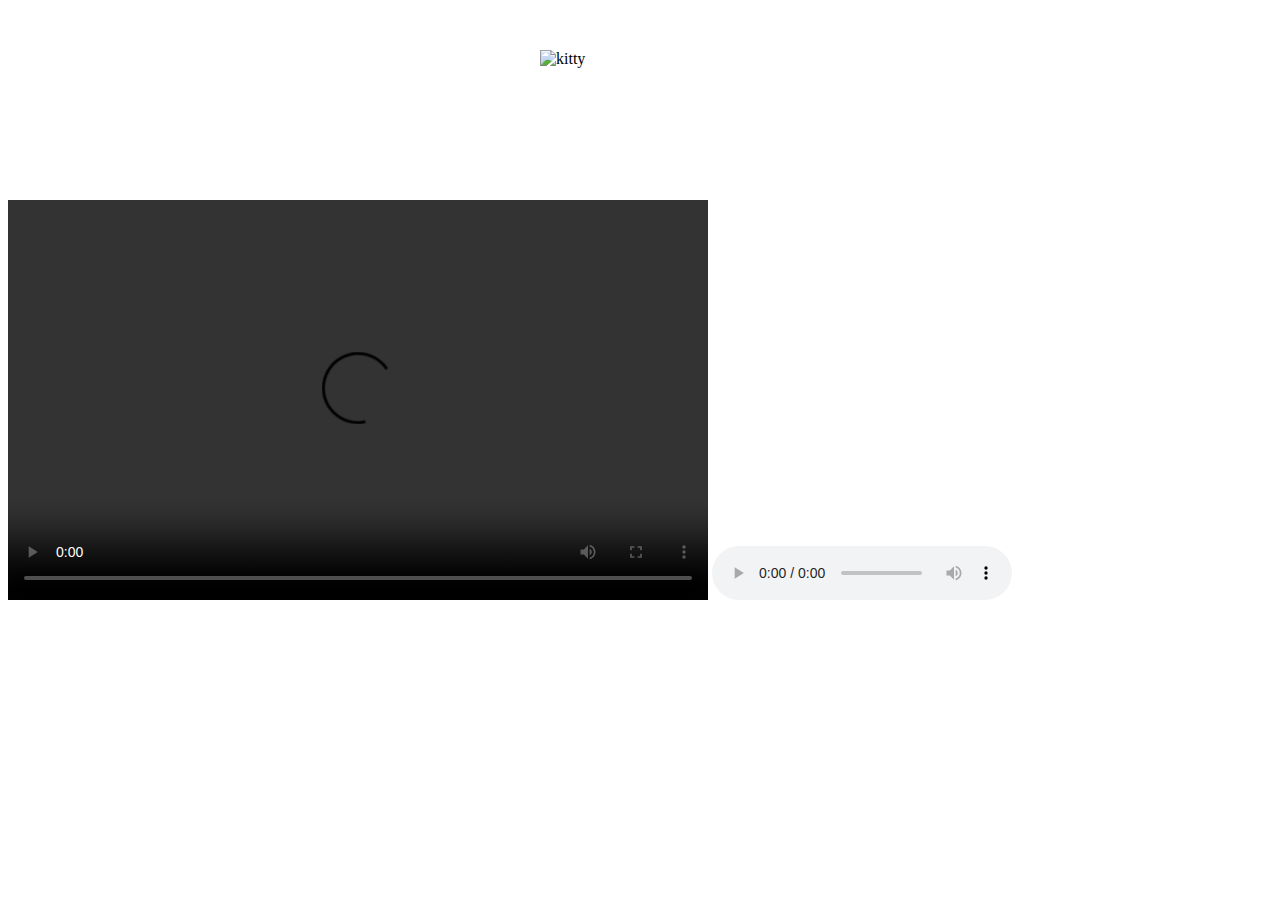
==== gatitos.html @ 6bdafa61 "Merge 69c5fccf1840a1d1de812161999521b5addfdd04 into 7989ce90f12779b5f0b1becf01e880f057cef258" ====
<!DOCTYPE html>
<html lang="en">
<head>
    <meta charset="UTF-8">
    <meta http-equiv="X-UA-Compatible" content="IE=edge">
    <meta name="viewport" content="width=device-width, initial-scale=1.0">
    <title>Document</title>
</head>
<link rel="stylesheet" href="style2.css.css">
<body>

    <img src="C:\Users\jfern\OneDrive\Desktop\thebridge\gatitos.html\pexels-pixabay-45201.jpg" alt="kitty" class="kitty">
    
    
    <video controls width="700" height="400">
    <source src="C:\Users\jfern\OneDrive\Desktop\thebridge\gatitos.html\Knight - 31210.mp4" alt="coding"></source>
</video>
<audio controls src="C:\Users\jfern\OneDrive\Desktop\thebridge\gatitos.html\tiger-rag-110.mp3">

</audio>
</body>
</link>
</html>
---- style2.css.css ----
.kitty {
    height: 150px; width: 200px; margin: auto; margin-top: 50px; display: block;
}
.coding {
    width: 200px; height: 150px;
}
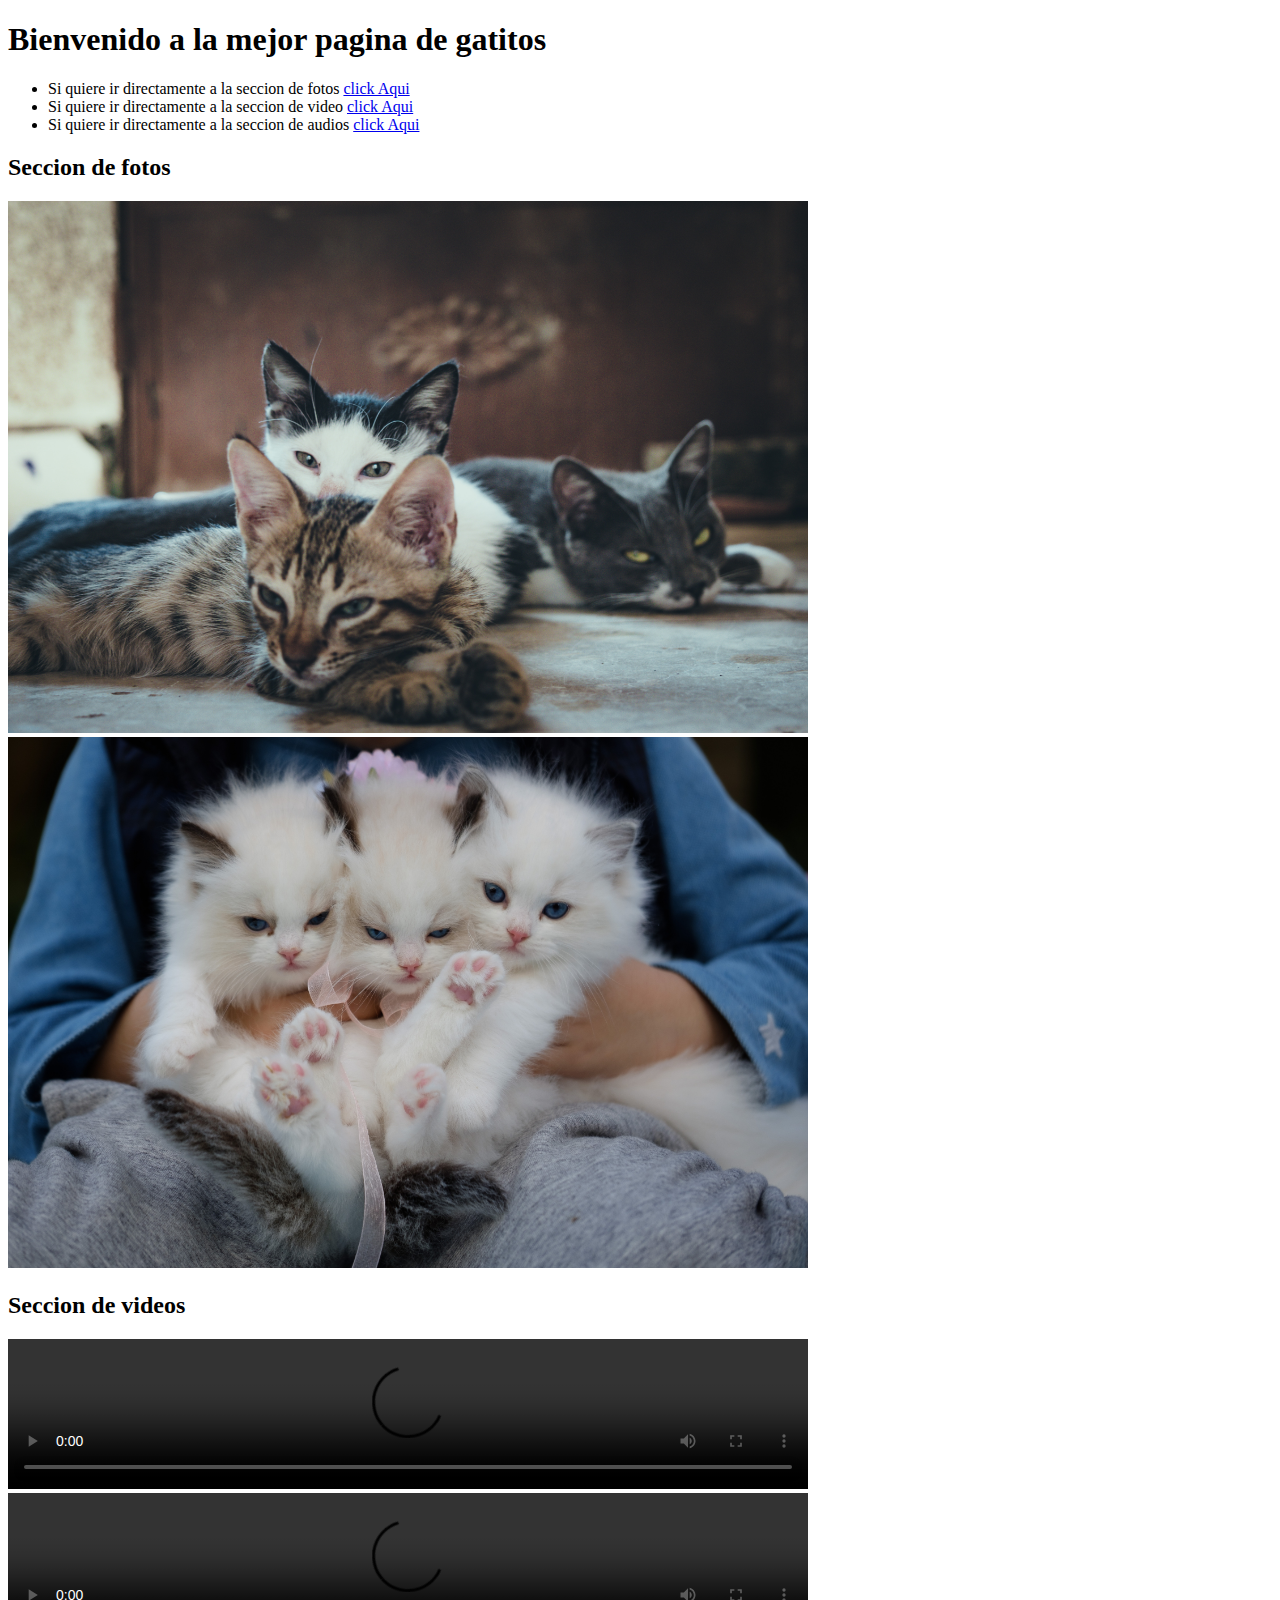
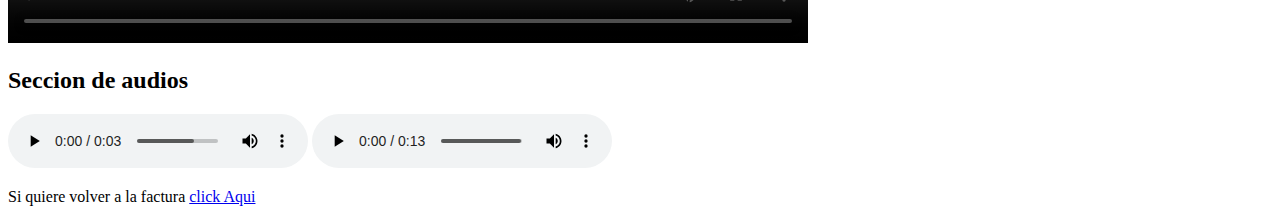
==== commit 34ff8246: "Merge 3fa16fd778783f8b87710c73d0e386855a213f2d into 7989ce90f12779b5f0b1becf01e880f057cef258" ====
--- a/gatitos.html
+++ b/gatitos.html
@@ -1,23 +1,29 @@
 <!DOCTYPE html>
-<html lang="en">
+<html>
 <head>
-    <meta charset="UTF-8">
-    <meta http-equiv="X-UA-Compatible" content="IE=edge">
-    <meta name="viewport" content="width=device-width, initial-scale=1.0">
-    <title>Document</title>
+    <meta charset='utf-8'>
+    <meta http-equiv='X-UA-Compatible' content='IE=edge'>
+    <title>Pagina de gatitos</title>
+    <meta name='viewport' content='width=device-width, initial-scale=1'>
+    <link rel='stylesheet' type='text/css' media='screen' href='estilo.css'>
+    <script src='main.js'></script>
 </head>
-<link rel="stylesheet" href="style2.css.css">
 <body>
-
-    <img src="C:\Users\jfern\OneDrive\Desktop\thebridge\gatitos.html\pexels-pixabay-45201.jpg" alt="kitty" class="kitty">
-    
-    
-    <video controls width="700" height="400">
-    <source src="C:\Users\jfern\OneDrive\Desktop\thebridge\gatitos.html\Knight - 31210.mp4" alt="coding"></source>
-</video>
-<audio controls src="C:\Users\jfern\OneDrive\Desktop\thebridge\gatitos.html\tiger-rag-110.mp3">
-
-</audio>
+    <h1>Bienvenido a la mejor pagina de gatitos</h1>
+    <ul>
+        <li>Si quiere ir directamente a la seccion de fotos <a href="#fotos">click Aqui</a> </li>
+        <li>Si quiere ir directamente a la seccion de video <a href="#video">click Aqui</a></li>
+        <li>Si quiere ir directamente a la seccion de audios <a href="#audio">click Aqui</a></li>
+      </ul>
+    <h2 id="fotos">Seccion de fotos</h2>
+    <img src="gatitos1.png" width="800px">
+    <img src="gatitos2.png" width="800px">
+    <h2 id="video">Seccion de videos</h2>
+    <video src="gatitos.mp4" controls width="800px"></video>
+    <video src="gatitos1.mp4" controls width="800px"></video>
+    <h2 id="audio">Seccion de audios</h2>
+    <audio src="gatitos.mp3" controls></audio>
+    <audio src="gatitos1.mp3" controls></audio>
+    <p>Si quiere volver a la factura <a href="index.html">click Aqui</a></p>
 </body>
-</link>
 </html>--- a/estilo.css
+++ b/estilo.css
@@ -0,0 +1,16 @@
+table{
+    width: 50%;
+    border-collapse: collapse;
+}
+table th{
+    background-color: aliceblue;
+}
+table, th, td{
+   border: 2px solid;
+   text-align: left;
+}
+th,td{
+    padding: 5px;
+    height: 25px;
+    width: 25px;
+}
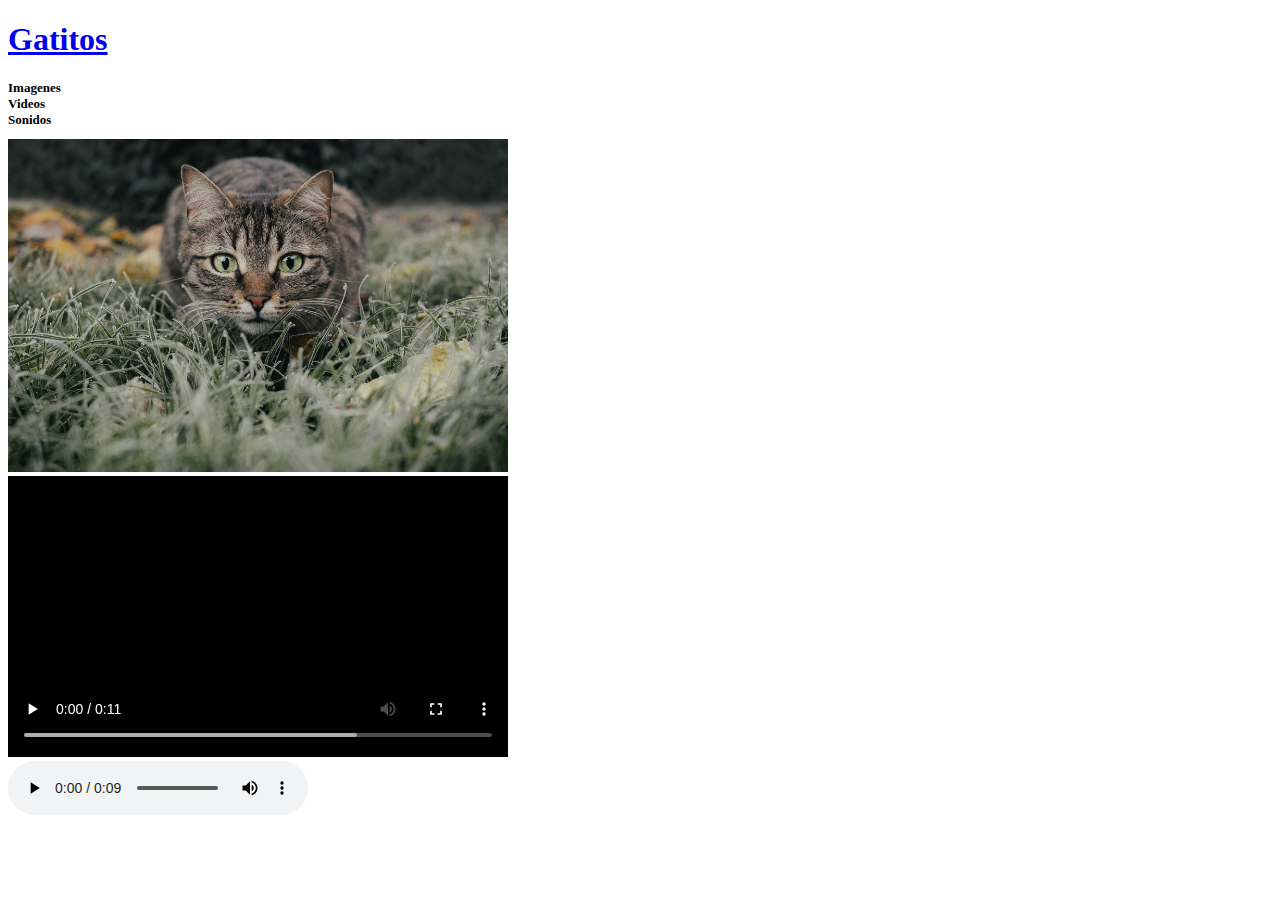
==== commit ca174ae7: "ejercicio gym" ====
--- a/gatitos.html
+++ b/gatitos.html
@@ -1,29 +1,28 @@
 <!DOCTYPE html>
-<html>
+<html lang="en">
 <head>
-    <meta charset='utf-8'>
-    <meta http-equiv='X-UA-Compatible' content='IE=edge'>
-    <title>Pagina de gatitos</title>
-    <meta name='viewport' content='width=device-width, initial-scale=1'>
-    <link rel='stylesheet' type='text/css' media='screen' href='estilo.css'>
-    <script src='main.js'></script>
+    <meta charset="UTF-8">
+    <meta http-equiv="X-UA-Compatible" content="IE=edge">
+    <meta name="viewport" content="width=device-width, initial-scale=1.0">
+    <title>Document</title>
 </head>
 <body>
-    <h1>Bienvenido a la mejor pagina de gatitos</h1>
-    <ul>
-        <li>Si quiere ir directamente a la seccion de fotos <a href="#fotos">click Aqui</a> </li>
-        <li>Si quiere ir directamente a la seccion de video <a href="#video">click Aqui</a></li>
-        <li>Si quiere ir directamente a la seccion de audios <a href="#audio">click Aqui</a></li>
-      </ul>
-    <h2 id="fotos">Seccion de fotos</h2>
-    <img src="gatitos1.png" width="800px">
-    <img src="gatitos2.png" width="800px">
-    <h2 id="video">Seccion de videos</h2>
-    <video src="gatitos.mp4" controls width="800px"></video>
-    <video src="gatitos1.mp4" controls width="800px"></video>
-    <h2 id="audio">Seccion de audios</h2>
-    <audio src="gatitos.mp3" controls></audio>
-    <audio src="gatitos1.mp3" controls></audio>
-    <p>Si quiere volver a la factura <a href="index.html">click Aqui</a></p>
+   <a href="C:\Users\piluk\desktop\thebridge\html-pp-gimnasio\index.html"> <h1>Gatitos</h1> </a>
+    <h2 style="font-size:small">
+    Imagenes<br>
+    Videos<br>
+    Sonidos<br>
+</h2>
+    <img src="cat-g516520284_1920.jpg" style="width:500px; heigth:400px;"><br>
+
+    <video src="Cat - 2879.mp4" type="video/mp4" style="width: 500px;heigth:400px" controls>
+    <source src="Cat - 2879.mp4"  typr="video/mp4"> </video> <br>
+       
+    <audio controls>
+        <source src="cats-meow-81221.ogg" type="audio/ogg">
+        <source src="cats-meow-81221.mp3" type="audio/mpeg">
+        
+    
+    </audio>
 </body>
 </html>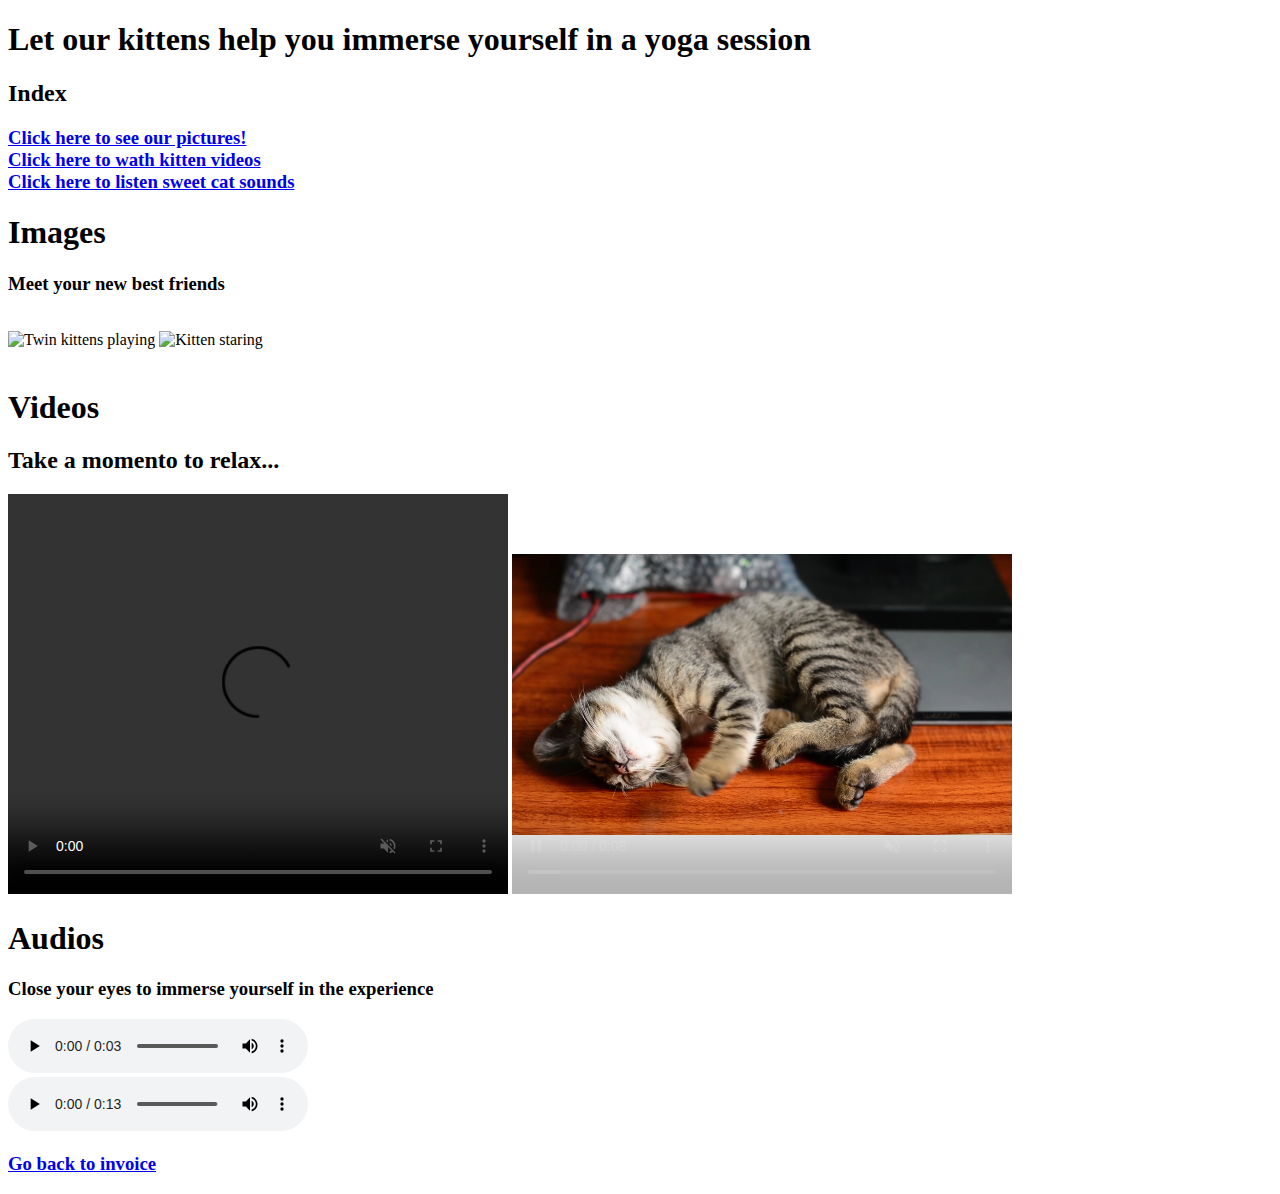
==== commit 6d875557: "Merge 9e227c138f88de57af8d8fbfc84b61553a3402dc into 7989ce90f12779b5f0b1becf01e880f057cef258" ====
--- a/gatitos.html
+++ b/gatitos.html
@@ -4,25 +4,47 @@
     <meta charset="UTF-8">
     <meta http-equiv="X-UA-Compatible" content="IE=edge">
     <meta name="viewport" content="width=device-width, initial-scale=1.0">
-    <title>Document</title>
+    <title>Gatitos</title>
 </head>
 <body>
-   <a href="C:\Users\piluk\desktop\thebridge\html-pp-gimnasio\index.html"> <h1>Gatitos</h1> </a>
-    <h2 style="font-size:small">
-    Imagenes<br>
-    Videos<br>
-    Sonidos<br>
-</h2>
-    <img src="cat-g516520284_1920.jpg" style="width:500px; heigth:400px;"><br>
-
-    <video src="Cat - 2879.mp4" type="video/mp4" style="width: 500px;heigth:400px" controls>
-    <source src="Cat - 2879.mp4"  typr="video/mp4"> </video> <br>
-       
-    <audio controls>
-        <source src="cats-meow-81221.ogg" type="audio/ogg">
-        <source src="cats-meow-81221.mp3" type="audio/mpeg">
-        
-    
-    </audio>
+    <h1>Let our kittens help you immerse yourself in a yoga session</h1>
+    <h2>Index</h2>
+    <h3>
+        <a href="#images">Click here to see our pictures!</a> 
+        <br>
+        <a href="#videos">Click here to wath kitten videos</a> 
+        <br>
+        <a href="#audios">Click here to listen sweet cat sounds</a> 
+    </h3>
+    <section>
+        <h1><a name="images"></a> Images</h1>
+        <h3>Meet your new best friends</h3>
+        <br>
+        <img src="https://cdn.pixabay.com/photo/2016/07/22/03/14/kittens-1534085_960_720.jpg" alt="Twin kittens playing">
+        <img src="https://images.pexels.com/photos/2071873/pexels-photo-2071873.jpeg?auto=compress&cs=tinysrgb&w=1260&h=750&dpr=1" alt="Kitten staring">
+    </section>
+    <br>
+    <section>
+        <h1><a name="videos"></a> Videos</h1>
+        <h2>Take a momento to relax...</h2>
+        <video width="500px" height="400" autoplay muted controls>
+            <source src="Cat-90984.mp4" type="video/mp4">
+        </video>
+        <video width="500px" height="400" autoplay muted controls>
+            <source src="Cat-35733.mp4" type="video/mp4">
+        </video>
+    </section> 
+    <section>
+        <h1><a name="audios"></a> Audios</h1>
+        <h3>Close your eyes to immerse yourself in the experience</h3>
+        <audio controls>
+            <source src="cat-purring-and-meow-5928.mp3">
+        </audio>
+        <br>
+        <audio controls>
+            <source src="cat-purring-68797.mp3">
+        </audio>
+    </section>
+    <h3><a href="index.html">Go back to invoice</a></h3>
 </body>
 </html>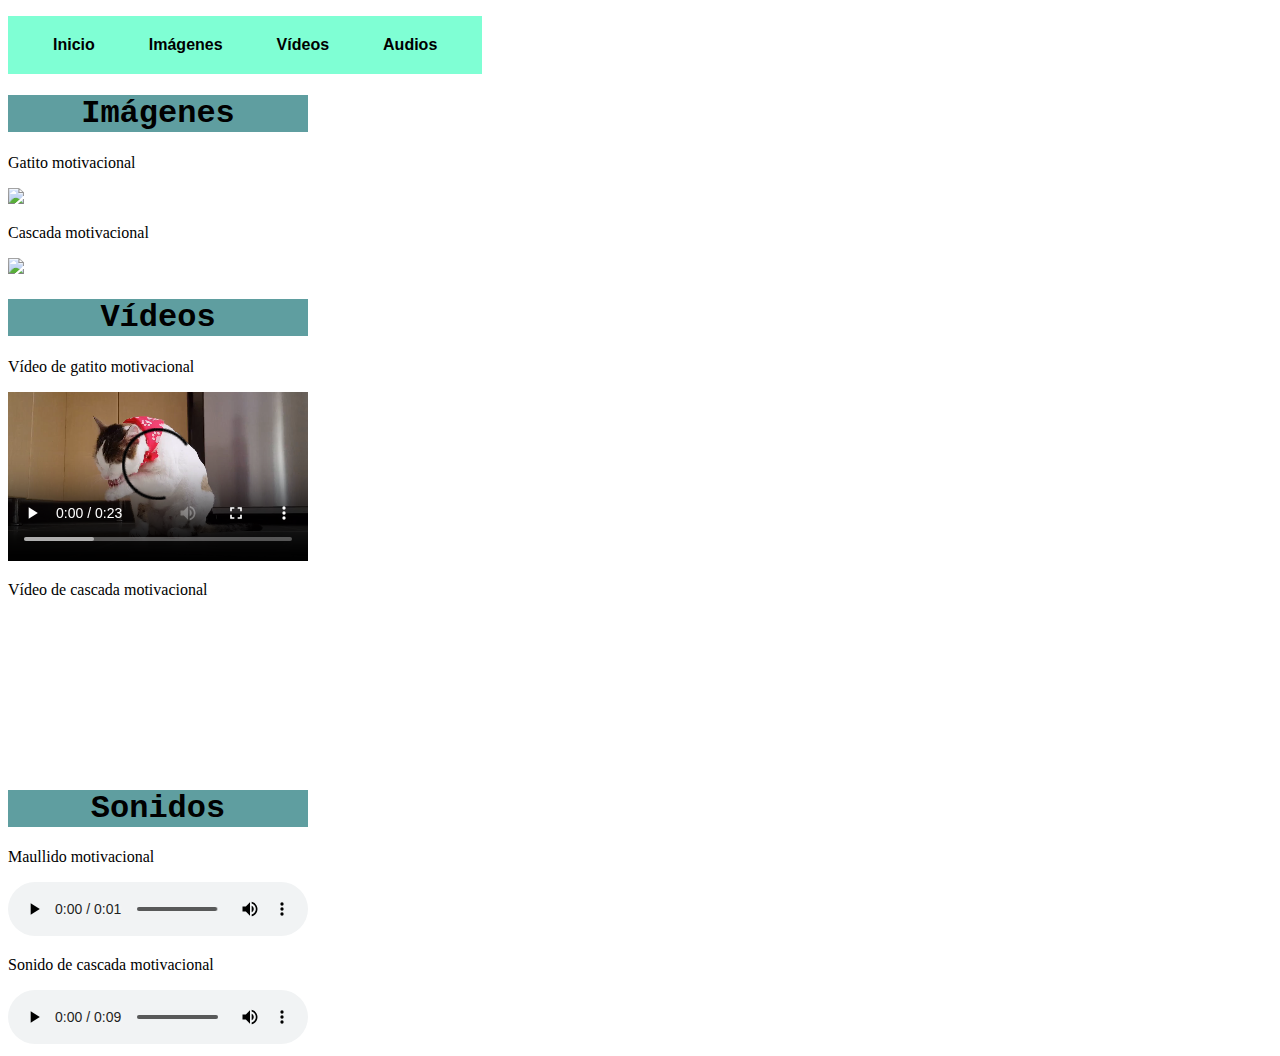
==== commit a49defcb: "Ejercicio finalizado" ====
--- a/gatitos.html
+++ b/gatitos.html
@@ -5,46 +5,42 @@
     <meta http-equiv="X-UA-Compatible" content="IE=edge">
     <meta name="viewport" content="width=device-width, initial-scale=1.0">
     <title>Gatitos</title>
+    <link rel="stylesheet" href="style.css" />
 </head>
 <body>
-    <h1>Let our kittens help you immerse yourself in a yoga session</h1>
-    <h2>Index</h2>
-    <h3>
-        <a href="#images">Click here to see our pictures!</a> 
-        <br>
-        <a href="#videos">Click here to wath kitten videos</a> 
-        <br>
-        <a href="#audios">Click here to listen sweet cat sounds</a> 
-    </h3>
-    <section>
-        <h1><a name="images"></a> Images</h1>
-        <h3>Meet your new best friends</h3>
-        <br>
-        <img src="https://cdn.pixabay.com/photo/2016/07/22/03/14/kittens-1534085_960_720.jpg" alt="Twin kittens playing">
-        <img src="https://images.pexels.com/photos/2071873/pexels-photo-2071873.jpeg?auto=compress&cs=tinysrgb&w=1260&h=750&dpr=1" alt="Kitten staring">
+    <header>
+        <nav>
+            <ul>
+                <li><a href="index.html">Inicio</a></li>
+                <li><a href="#imagen">Imágenes</a></li>
+                <li><a href="#video">Vídeos</a></li>
+                <li><a href="#sonido">Audios</a></li>
+            </ul>
+        </nav>
+    </header>
+  
+    <section id="imagen">
+        <h1>Imágenes</h1>
+        <p>Gatito motivacional</p>
+        <img src="https://cdn.pixabay.com/photo/2017/11/14/13/06/kitty-2948404_960_720.jpg" />
+        <p>Cascada motivacional</p>
+        <img src="https://cdn.pixabay.com/photo/2016/11/21/16/53/waterfalls-1846424_960_720.jpg" />
     </section>
-    <br>
-    <section>
-        <h1><a name="videos"></a> Videos</h1>
-        <h2>Take a momento to relax...</h2>
-        <video width="500px" height="400" autoplay muted controls>
-            <source src="Cat-90984.mp4" type="video/mp4">
-        </video>
-        <video width="500px" height="400" autoplay muted controls>
-            <source src="Cat-35733.mp4" type="video/mp4">
-        </video>
-    </section> 
-    <section>
-        <h1><a name="audios"></a> Audios</h1>
-        <h3>Close your eyes to immerse yourself in the experience</h3>
-        <audio controls>
-            <source src="cat-purring-and-meow-5928.mp3">
-        </audio>
-        <br>
-        <audio controls>
-            <source src="cat-purring-68797.mp3">
-        </audio>
+
+    <section id="video">
+        <h1>Vídeos</h1>
+        <p>Vídeo de gatito motivacional</p>
+        <video src="Multimedia/Cat-video.mp4" controls>Vídeo no disponible</video>
+        <p>Vídeo de cascada motivacional</p>
+        <video src="Multimedia/Waterfall-video.mp4"></video>
     </section>
-    <h3><a href="index.html">Go back to invoice</a></h3>
+
+    <section id="sonido">
+        <h1>Sonidos</h1>
+        <p>Maullido motivacional</p>
+        <audio src="Multimedia/Cat-meow.mp3" controls>Vídeo no disponible</audio>
+        <p>Sonido de cascada motivacional</p>
+        <audio src="Multimedia/Waterfall-sound.mp3" controls></audio>
+    </section>    
 </body>
 </html>--- a/style.css
+++ b/style.css
@@ -0,0 +1,46 @@
+table, td, th {
+    font-family:Arial, Helvetica, sans-serif;
+    border: 1px solid;
+    border-color: black;
+}
+
+th, td {
+    width: 150px;
+    text-align: start;
+    padding: 5px;
+}
+
+h1 {
+    font-family: 'Courier New', Courier, monospace;
+    background-color: cadetblue;
+    width: 300px;
+    text-align: center;
+}
+
+ul {
+    padding: 20px;
+    background-color: aquamarine;
+    list-style-type: none;
+    width: fit-content;
+    height: auto;
+}
+
+li {
+    display: inline-block;
+}
+
+a {
+    text-decoration: none;
+    color: black;
+    padding: 25px;
+    font-family: Arial, Helvetica, sans-serif;
+    font-weight: bolder;
+}
+
+img, video {
+    width: 300px;
+}
+
+th {
+    background-color:aquamarine;
+}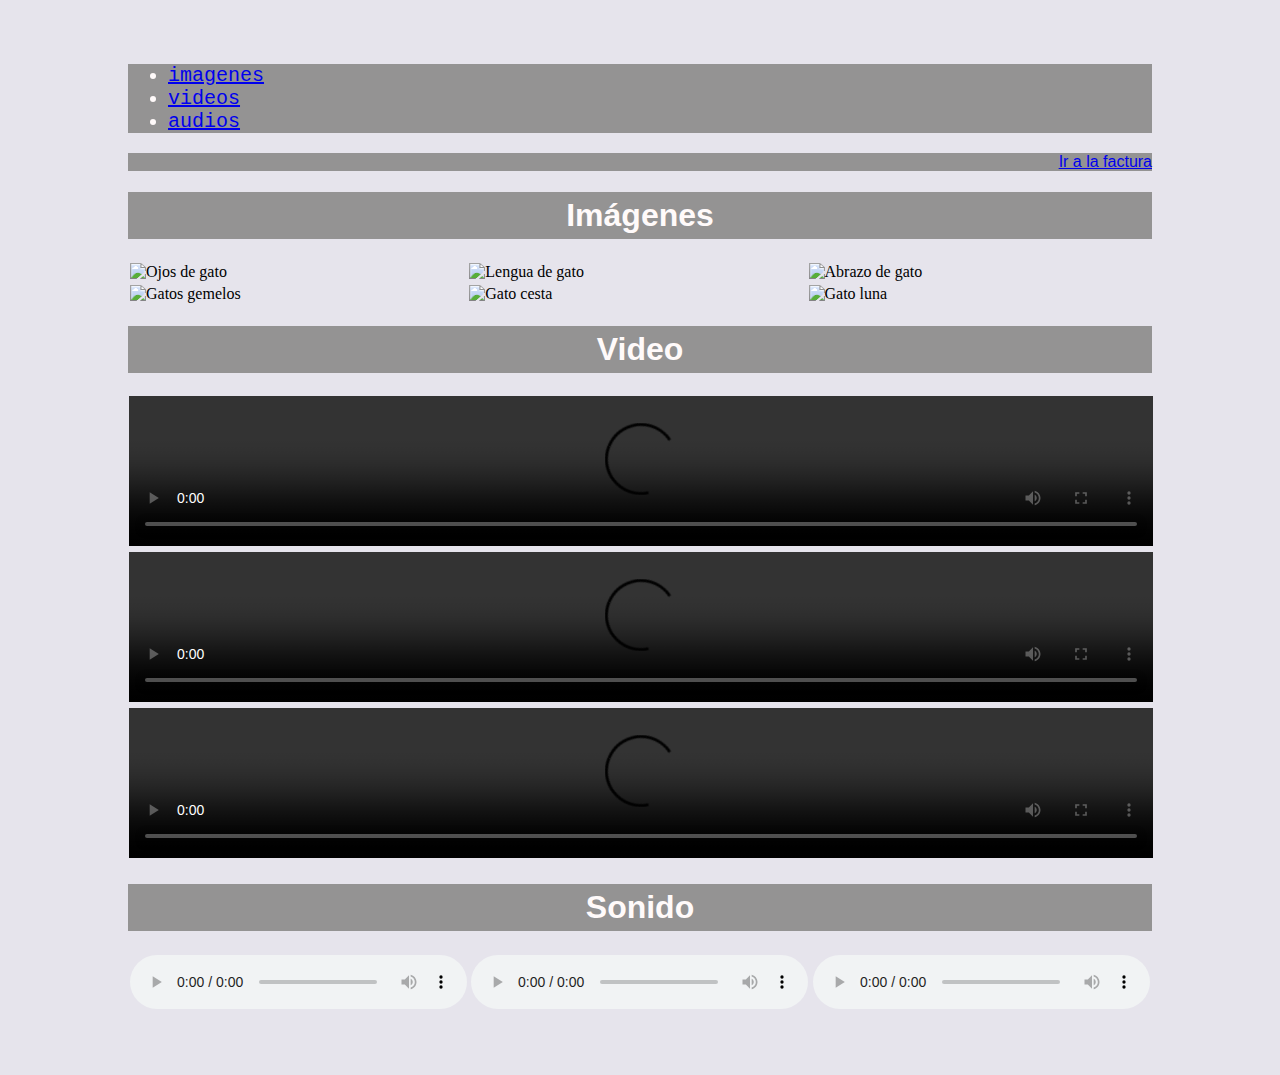
==== commit 7fd17955: "Merge b1d0911043cf70550802a5ef3aea0fa1acefa874 into 7989ce90f12779b5f0b1becf01e880f057cef258" ====
--- a/gatitos.html
+++ b/gatitos.html
@@ -1,46 +1,75 @@
 <!DOCTYPE html>
 <html lang="en">
+
 <head>
     <meta charset="UTF-8">
     <meta http-equiv="X-UA-Compatible" content="IE=edge">
     <meta name="viewport" content="width=device-width, initial-scale=1.0">
+    <link rel="icon" type="image/x-icon" href="../gati.jpg">
+    <link rel="stylesheet" href="gatito.css" />
     <title>Gatitos</title>
-    <link rel="stylesheet" href="style.css" />
 </head>
+
 <body>
-    <header>
-        <nav>
+    <header class="topheader">
+        <div>
             <ul>
-                <li><a href="index.html">Inicio</a></li>
-                <li><a href="#imagen">Imágenes</a></li>
-                <li><a href="#video">Vídeos</a></li>
-                <li><a href="#sonido">Audios</a></li>
+                <li><a href="#imagenes">imagenes</a></li>
+                <li><a href="#videos">videos</a></li>
+                <li><a href="#audios">audios</a></li>
             </ul>
-        </nav>
+        </div>
+        <div><a href="index.html">Ir a la factura</a></div>
+
     </header>
-  
-    <section id="imagen">
+
+    <div class="image" id="imagenes">
         <h1>Imágenes</h1>
-        <p>Gatito motivacional</p>
-        <img src="https://cdn.pixabay.com/photo/2017/11/14/13/06/kitty-2948404_960_720.jpg" />
-        <p>Cascada motivacional</p>
-        <img src="https://cdn.pixabay.com/photo/2016/11/21/16/53/waterfalls-1846424_960_720.jpg" />
-    </section>
+        <div>
+            <img src="../cat1.png" alt="Ojos de gato">
+            <img src="../cat2.jpg" alt="Lengua de gato">
+            <img src="../cat3.jpg" alt="Abrazo de gato">
+        </div>
+        <div>
+            <img src="../cat4.jpg" alt="Gatos gemelos">
+            <img src="../cat5.jpg" alt="Gato cesta">
+            <img src="../cat6.jpg" alt="Gato luna">
 
-    <section id="video">
-        <h1>Vídeos</h1>
-        <p>Vídeo de gatito motivacional</p>
-        <video src="Multimedia/Cat-video.mp4" controls>Vídeo no disponible</video>
-        <p>Vídeo de cascada motivacional</p>
-        <video src="Multimedia/Waterfall-video.mp4"></video>
-    </section>
+        </div>
+    </div>
+    <div class="video" id="videos">
+        <h1>Video</h1>
+        <video controls>
+            <source src="../gato1.mp4" type="video/mp4">
+            Your browser does not support the video tag
+        </video>
+        <video controls>
+            <source src="../gato2.mp4" type="video/mp4">
+            Your browser does not support the video tag
+        </video>
+        <video controls>
+            <source src="../gato3.mp4" type="video/mp4">
+            Your browser does not support the video tag
+        </video>
+    </div>
+    <div class="audio" id="audios">
+        <h1>Sonido</h1>
+        <div>
+            <audio controls>
+                <source src="../gato1.mp3" type="audio/mp3">
+                sonido del gato 1
+            </audio>
+            <audio controls>
+                <source src="../gato2.mp3" type="audio/mp3">
+                sonido del gato 2
+            </audio>
+            <audio controls>
+                <source src="../gato3.mp3" type="audio/mp3">
+                sonido del gato 3
+            </audio>
+        </div>
 
-    <section id="sonido">
-        <h1>Sonidos</h1>
-        <p>Maullido motivacional</p>
-        <audio src="Multimedia/Cat-meow.mp3" controls>Vídeo no disponible</audio>
-        <p>Sonido de cascada motivacional</p>
-        <audio src="Multimedia/Waterfall-sound.mp3" controls></audio>
-    </section>    
+    </div>
 </body>
+
 </html>--- a/gatito.css
+++ b/gatito.css
@@ -0,0 +1,61 @@
+body{
+    margin: 5% 10% 5% 10%;
+    background-color: rgb(230, 228, 236);
+}
+.logo img{
+    width: "20";
+    height: "20";
+}
+.topheader div{
+    font-family:Verdana, Geneva, Tahoma, sans-serif;
+    background-color: rgb(148, 147, 147);
+    color:  snow;
+    height: 10%;
+    text-align: right;
+
+}
+
+ul{
+    text-align: left;
+    font-family: 'Courier New', Courier, monospace;
+    font-size: 20px;
+}
+.image div{
+    display: flex;
+   max-width: 100%;
+   max-height: 100%;
+    padding: 1px;
+}
+img{
+    width: 33%;
+    height: auto;
+    margin: 1px;
+    
+}
+h1{
+    font-family:Verdana, Geneva, Tahoma, sans-serif;
+    background-color: rgb(148, 147, 147);
+    color:  snow;
+    height: 10%;
+    text-align: center;
+    padding: 5px;
+}
+video{
+    width: 100%;
+    height: 100%;
+    padding: 1px;
+}
+
+.audio div{
+    max-width: 100%;
+    max-height: 100%;
+    display: flex;
+}
+audio{
+   padding: 2px;
+   align-items: center;
+   color: rgb(146, 138, 168);
+   width: 33%;
+
+}
+
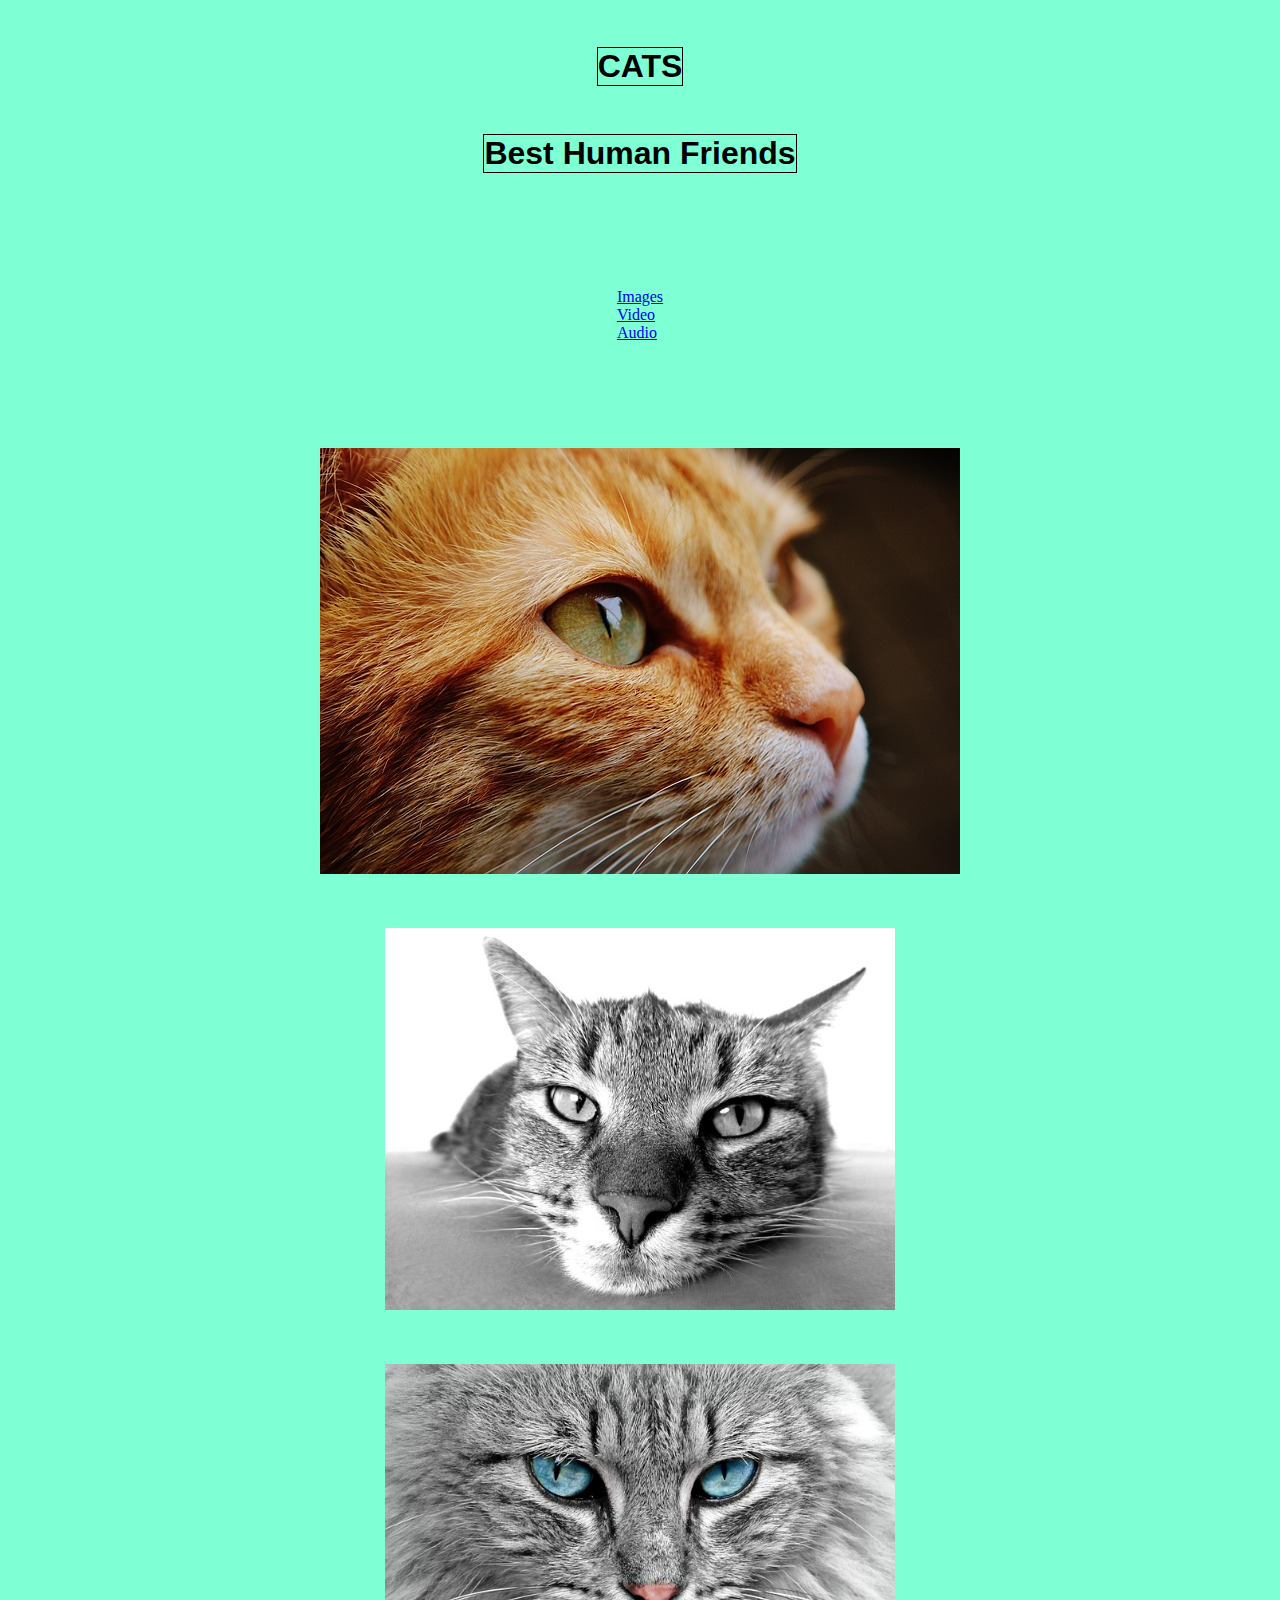
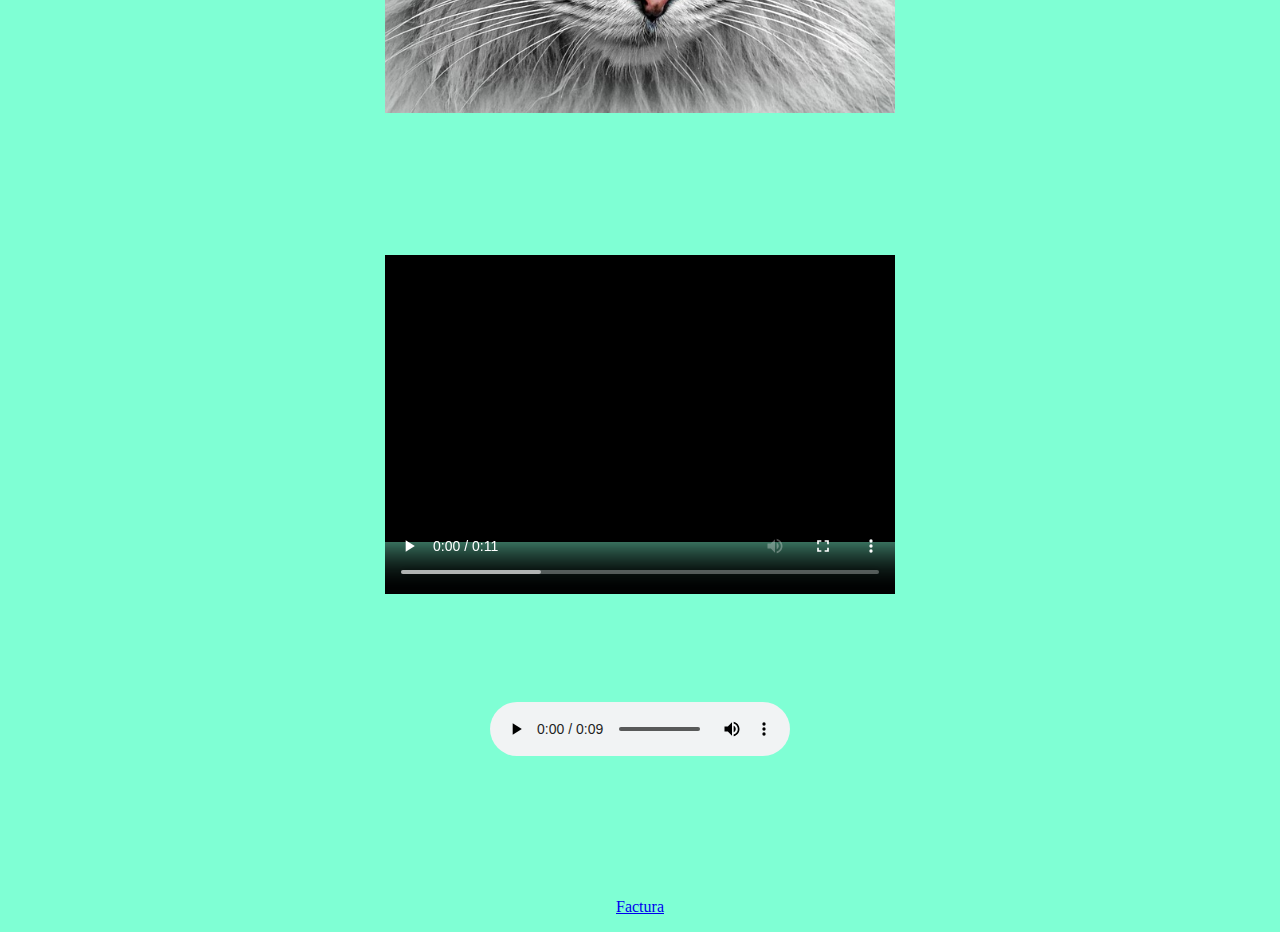
==== commit ff826545: "Add files via upload" ====
--- a/gatitos.html
+++ b/gatitos.html
@@ -5,71 +5,92 @@
     <meta charset="UTF-8">
     <meta http-equiv="X-UA-Compatible" content="IE=edge">
     <meta name="viewport" content="width=device-width, initial-scale=1.0">
-    <link rel="icon" type="image/x-icon" href="../gati.jpg">
-    <link rel="stylesheet" href="gatito.css" />
-    <title>Gatitos</title>
+    <title>Cats Page</title>
+    <link rel="stylesheet" href="style.css">
 </head>
+<br>
 
-<body>
-    <header class="topheader">
-        <div>
-            <ul>
-                <li><a href="#imagenes">imagenes</a></li>
-                <li><a href="#videos">videos</a></li>
-                <li><a href="#audios">audios</a></li>
-            </ul>
-        </div>
-        <div><a href="index.html">Ir a la factura</a></div>
+<body class="bgcolorcats">
+    <div class="align">
+        <h1>CATS</h1>
+    </div>
+    <div class="align">
+        <h2>Best Human Friends</h2>
+    </div>
+    <br>
+    <br>
+    <br>
+    <br>
+    <nav class="menu">
+        <dl>
+          <dt><a href="#Images">Images</a></dt>
+          <dt><a href="#Video">Video</a></dt>
+          <dt><a href="#Audio">Audio</a></dt>
+        </dl>
+      </nav>
+      <br>
+      <br>
+      <br>
+      <br>
+      <br>
 
-    </header>
+    <div id="Images">
+    <div class="align">
+        <img src="cat-gbfe008e29_640.jpg" alt="cat1">
+    </div>
+    <br>
+    <br>
+    <br>
+    <div class="align">
+        <img src="cat-g36150c3ce_640.jpg" alt="Cat2" style="width: 510px;
+    height: 391;">
+    </div>
+    <br>
+    <br>
+    <br>
+    <div class="align">
+        <img src="cat-g4c1544c29_640.jpg" alt="Cat3" style="width: 510px;
+            height: 391;">
+    </div>
+    </div>
+    <br>
+    <br>
+    <br>
+    <br>
+    <br>
+<div id="Video">
+    <div class="align">
+    <video width="510" height="391" controls>
+        <source src="Gato - 2879.mp4" type="video/mp4">
+    </video>
+    </div>
+</div>
+<br>
+<br>
+<br>
+<br>
+<br>
+<br>
+<div id="Audio">
+    <div class="align">
+        <audio controls>
+            <source src="cats-meow-81221.mp3" type="audio/mp3">
+        </audio>
+    </div>
+    <br>
+    <br>
+    <br>
+    <br>
+    <br>
+    <br>
+    <br>
 
-    <div class="image" id="imagenes">
-        <h1>Imágenes</h1>
-        <div>
-            <img src="../cat1.png" alt="Ojos de gato">
-            <img src="../cat2.jpg" alt="Lengua de gato">
-            <img src="../cat3.jpg" alt="Abrazo de gato">
-        </div>
-        <div>
-            <img src="../cat4.jpg" alt="Gatos gemelos">
-            <img src="../cat5.jpg" alt="Gato cesta">
-            <img src="../cat6.jpg" alt="Gato luna">
+    <div class="link">
+        <p><a href="index.html">Factura</a></p>
+    </div>
+</div>
+    
 
-        </div>
-    </div>
-    <div class="video" id="videos">
-        <h1>Video</h1>
-        <video controls>
-            <source src="../gato1.mp4" type="video/mp4">
-            Your browser does not support the video tag
-        </video>
-        <video controls>
-            <source src="../gato2.mp4" type="video/mp4">
-            Your browser does not support the video tag
-        </video>
-        <video controls>
-            <source src="../gato3.mp4" type="video/mp4">
-            Your browser does not support the video tag
-        </video>
-    </div>
-    <div class="audio" id="audios">
-        <h1>Sonido</h1>
-        <div>
-            <audio controls>
-                <source src="../gato1.mp3" type="audio/mp3">
-                sonido del gato 1
-            </audio>
-            <audio controls>
-                <source src="../gato2.mp3" type="audio/mp3">
-                sonido del gato 2
-            </audio>
-            <audio controls>
-                <source src="../gato3.mp3" type="audio/mp3">
-                sonido del gato 3
-            </audio>
-        </div>
-
-    </div>
 </body>
 
 </html>--- a/style.css
+++ b/style.css
@@ -0,0 +1,46 @@
+table,
+th,
+td {
+    border: 2px solid black;
+    border-collapse: collapse;
+    text-align: left;
+    font-family: serif;
+    margin: auto;
+
+}
+
+th,
+td {
+    padding: 5px
+}
+
+.bgcolorcats {
+    background-color: aquamarine;
+}
+
+.align {
+    display: flex;
+    justify-content: center;
+    align-items: center;
+}
+
+h1,
+h2 {
+    font-family: 'Gill Sans', 'Gill Sans MT', Calibri, 'Trebuchet MS', sans-serif;
+    font-size: xx-large;
+    border: 1px solid black;
+    border-collapse: collapse;
+
+}
+
+.link{
+    text-align: center;
+
+}
+
+.menu{
+    display: flex;
+    justify-content: center;
+    align-items: center;
+    
+}
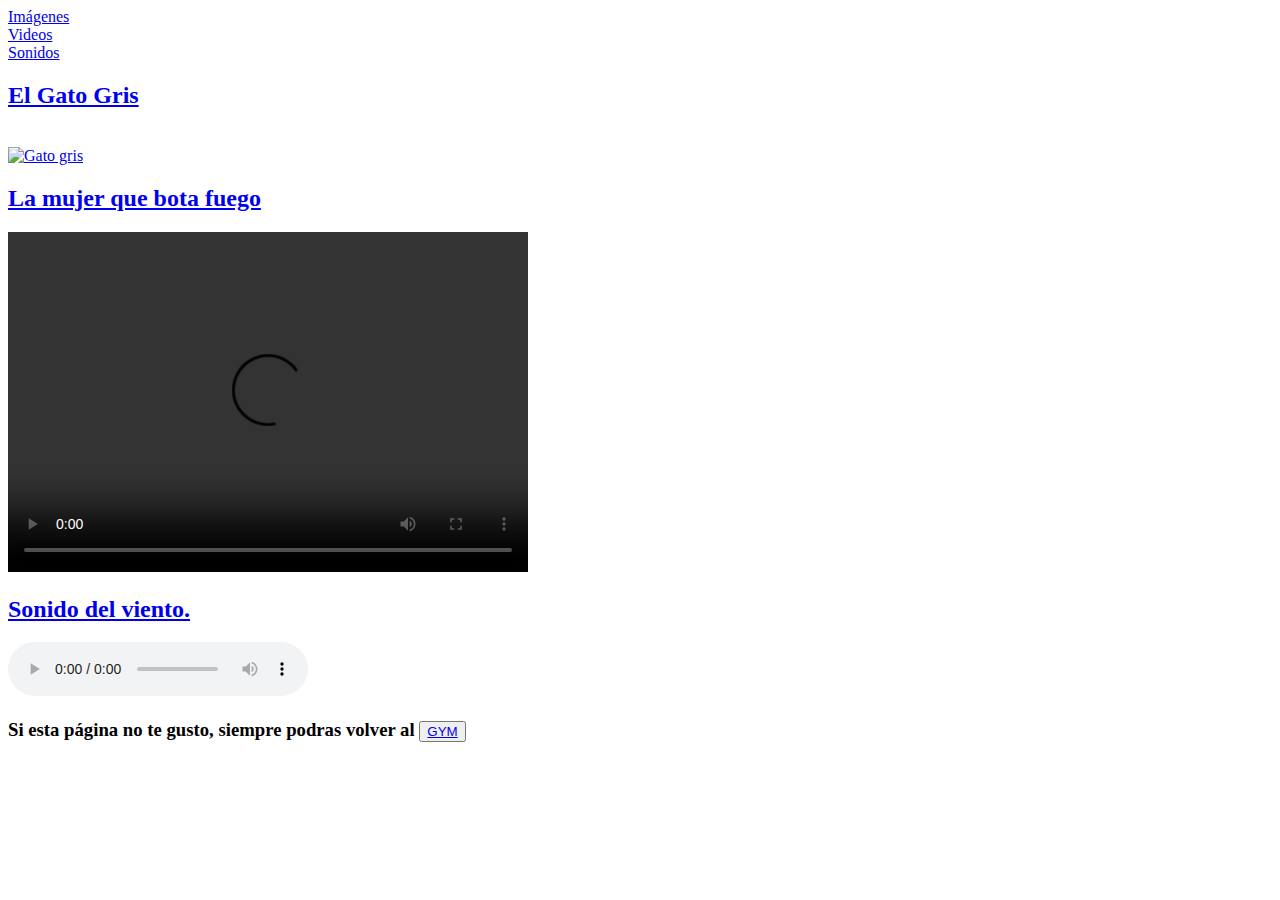
==== commit 01d87e24: "Factura y Gatitos" ====
--- a/gatitos.html
+++ b/gatitos.html
@@ -1,96 +1,34 @@
 <!DOCTYPE html>
 <html lang="en">
-
 <head>
     <meta charset="UTF-8">
     <meta http-equiv="X-UA-Compatible" content="IE=edge">
     <meta name="viewport" content="width=device-width, initial-scale=1.0">
-    <title>Cats Page</title>
-    <link rel="stylesheet" href="style.css">
+    <title>Gatitos</title>
 </head>
-<br>
+<body>
+    <nav>
+        <div><a href="#Imagen">Imágenes</a></div>
+        <div><a href="#Video">Videos</a></div>
+        <div><a href="#Sonido">Sonidos</a></div>
+    </nav>
+    <article id="Imagen">
+        <h2><a href="https://pixabay.com/photos/cat-cat-s-eyes-gray-cat-2143332/" alt="Gato gris" target="_blank">El Gato Gris</a></h2>
+        <br>
+        <a href="https://pixabay.com/photos/cat-cat-s-eyes-gray-cat-2143332/" alt="Gato gris" target="_blank">
+        <img src="https://cdn.pixabay.com/photo/2017/03/14/14/49/cat-2143332_1280.jpg" alt="Gato gris" style="width:750px;height:500px;" target="_blank"></a>
+    </article>
+    <aside id="Video">
+        <h2> <a href="https://youtu.be/MkloKqdbJWo" target="_blank">La mujer que bota fuego</a></h2>
+        <video src="https://pixabay.com/es/videos/moto-conduciendo-una-motocicleta-99634/4" width="520" height="340" controls>La mujer que bota fuego</video>
+    </aside>
+    <aside id="Sonido">
+        <h2><a href="https://pixabay.com/?utm_source=link-attribution&utm_medium=referral&utm_campaign=music&utm_content=7065">Sonido del viento.</a></h2>
+        <audio controls src="windchime1-7065.mp3">Sonido del viento.</audio>
+    </aside>
 
-<body class="bgcolorcats">
-    <div class="align">
-        <h1>CATS</h1>
-    </div>
-    <div class="align">
-        <h2>Best Human Friends</h2>
-    </div>
-    <br>
-    <br>
-    <br>
-    <br>
-    <nav class="menu">
-        <dl>
-          <dt><a href="#Images">Images</a></dt>
-          <dt><a href="#Video">Video</a></dt>
-          <dt><a href="#Audio">Audio</a></dt>
-        </dl>
-      </nav>
-      <br>
-      <br>
-      <br>
-      <br>
-      <br>
-
-    <div id="Images">
-    <div class="align">
-        <img src="cat-gbfe008e29_640.jpg" alt="cat1">
-    </div>
-    <br>
-    <br>
-    <br>
-    <div class="align">
-        <img src="cat-g36150c3ce_640.jpg" alt="Cat2" style="width: 510px;
-    height: 391;">
-    </div>
-    <br>
-    <br>
-    <br>
-    <div class="align">
-        <img src="cat-g4c1544c29_640.jpg" alt="Cat3" style="width: 510px;
-            height: 391;">
-    </div>
-    </div>
-    <br>
-    <br>
-    <br>
-    <br>
-    <br>
-<div id="Video">
-    <div class="align">
-    <video width="510" height="391" controls>
-        <source src="Gato - 2879.mp4" type="video/mp4">
-    </video>
-    </div>
-</div>
-<br>
-<br>
-<br>
-<br>
-<br>
-<br>
-<div id="Audio">
-    <div class="align">
-        <audio controls>
-            <source src="cats-meow-81221.mp3" type="audio/mp3">
-        </audio>
-    </div>
-    <br>
-    <br>
-    <br>
-    <br>
-    <br>
-    <br>
-    <br>
-
-    <div class="link">
-        <p><a href="index.html">Factura</a></p>
-    </div>
-</div>
-    
-
+    <footer>
+        <h3>Si esta página no te gusto, siempre podras volver al <button><a href="C:\Users\cjrbs\Desktop\The_Bridge_Bootcamp\html-pp-gimnasio\index.html">GYM</button></a></h3>
+    </footer>
 </body>
-
 </html>